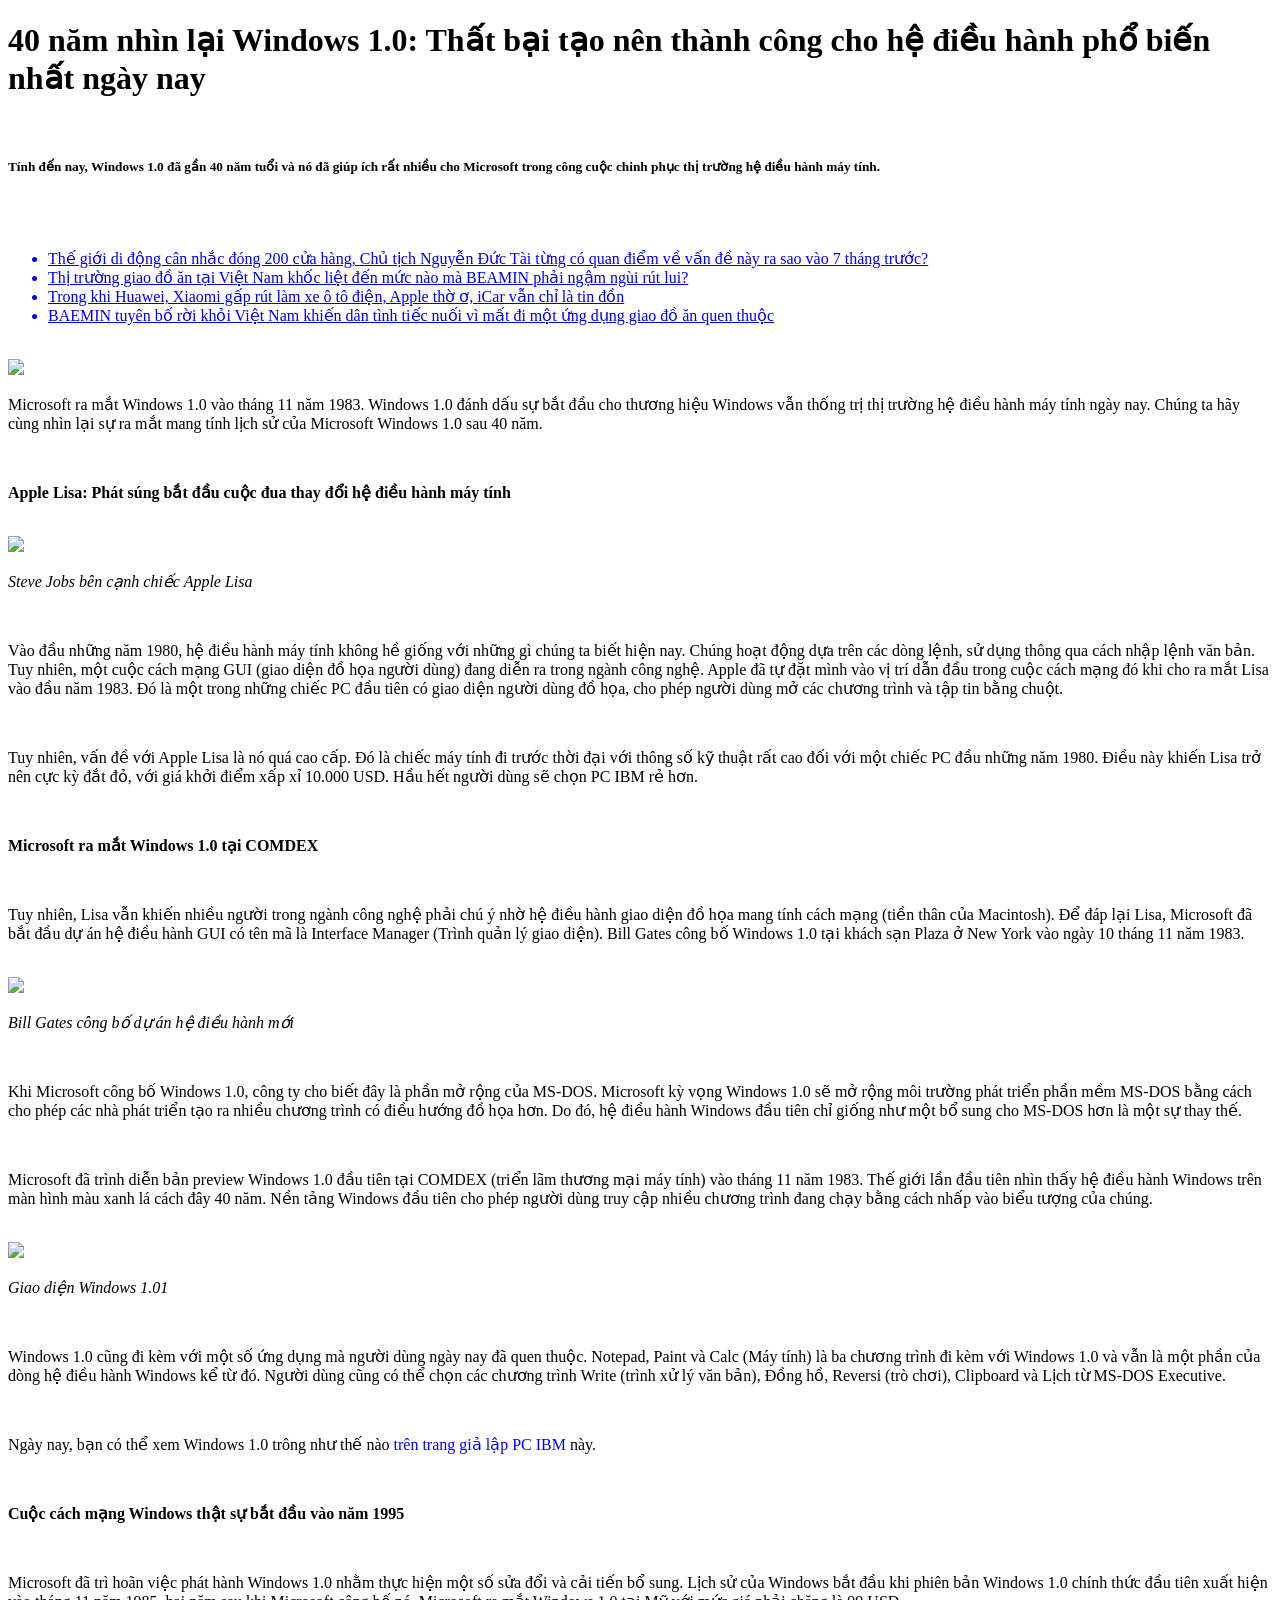
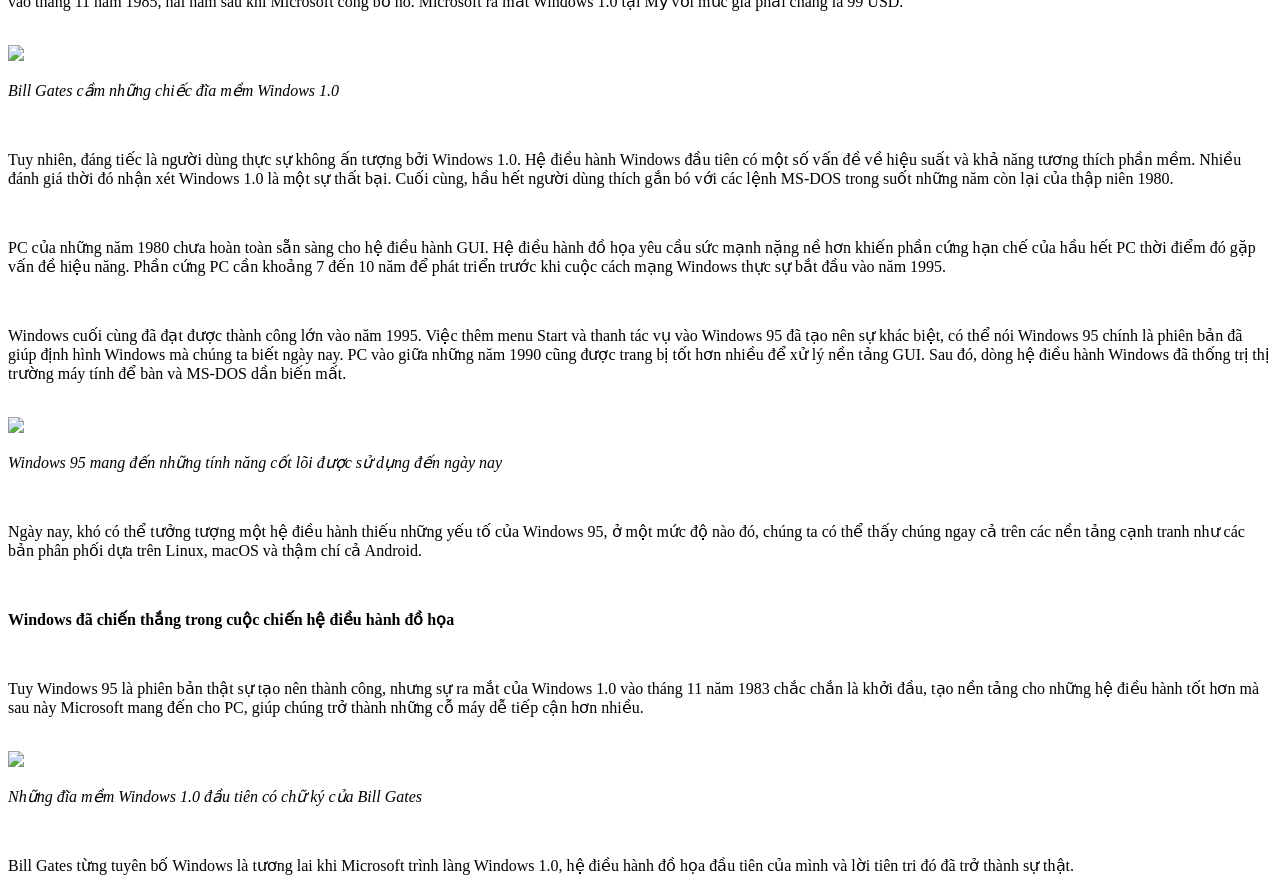
==== bai2.1buoi2.html @ e24d0157 "Add files via upload" ====
<!DOCTYPE html>
<html lang="en">
<head>
    <meta charset="UTF-8">
    <meta name="viewport" content="width=device-width, initial-scale=1.0">
    <title>Trà đá công nghệ</title>
    <link rel="stylesheet" href="css/external2.css"
</head>
<body>
    <h1>40 năm nhìn lại Windows 1.0: Thất bại tạo nên thành công cho hệ điều hành phổ biến nhất ngày nay</h1>
    <br>
    <h5>Tính đến nay, Windows 1.0 đã gần 40 năm tuổi và nó đã giúp ích rất nhiều cho Microsoft trong công cuộc chinh phục thị trường hệ điều hành máy tính.</h5>
    <br>
    <br>
    
    <ul>
        <a href="https://genk.vn/the-gioi-di-dong-can-nhac-dong-200-cua-hang-chu-tich-nguyen-duc-tai-tung-co-quan-diem-ve-van-de-nay-ra-sao-vao-7-thang-truoc-20231125084209823.chn" class="hello"><li>Thế giới di động cân nhắc đóng 200 cửa hàng, Chủ tịch Nguyễn Đức Tài từng có quan điểm về vấn đề này ra sao vào 7 tháng trước?</li></a>
        <a href="https://genk.vn/thi-truong-giao-do-an-tai-viet-nam-khoc-liet-den-muc-nao-ma-beamin-phai-ngam-ngui-rut-lui-20231125080210261.chn" class="hello"><li>Thị trường giao đồ ăn tại Việt Nam khốc liệt đến mức nào mà BEAMIN phải ngậm ngùi rút lui? </li></a>
        <a href="https://genk.vn/trong-khi-huawei-xiaomi-gap-rut-lam-xe-o-to-dien-apple-tho-o-icar-van-chi-la-tin-don-20231124155832718.chn" class="hello"><li>Trong khi Huawei, Xiaomi gấp rút làm xe ô tô điện, Apple thờ ơ, iCar vẫn chỉ là tin đồn</li></a>
        <a href="https://genk.vn/baemin-tuyen-bo-roi-khoi-viet-nam-khien-dan-tinh-tiec-nuoi-vi-mat-di-mot-ung-dung-giao-do-an-quen-thuoc-20231124155508883.chn" class="hello"><li>BAEMIN tuyên bố rời khỏi Việt Nam khiến dân tình tiếc nuối vì mất đi một ứng dụng giao đồ ăn quen thuộc</li></a>
    </ul>
    <br>
    <img src="https://genk.mediacdn.vn/139269124445442048/2023/11/25/anh-cover-1-1700880668257-1700880669711755893484.jpg">
    <p>Microsoft ra mắt Windows 1.0 vào tháng 11 năm 1983. Windows 1.0 đánh dấu sự bắt đầu cho thương hiệu Windows vẫn thống trị thị trường hệ điều hành máy tính ngày nay. Chúng ta hãy cùng nhìn lại sự ra mắt mang tính lịch sử của Microsoft Windows 1.0 sau 40 năm.</p>
    <br>
    
    <p><b>Apple Lisa: Phát súng bắt đầu cuộc đua thay đổi hệ điều hành máy tính</b></p>
    <br>
    <img src="https://genk.mediacdn.vn/139269124445442048/2023/11/25/-1700880671623164687037.jpg">
    <br>
    <p><i>Steve Jobs bên cạnh chiếc Apple Lisa</i></p>
    <br>
    <p>Vào đầu những năm 1980, hệ điều hành máy tính không hề giống với những gì chúng ta biết hiện nay. Chúng hoạt động dựa trên các dòng lệnh, sử dụng thông qua cách nhập lệnh văn bản. Tuy nhiên, một cuộc cách mạng GUI (giao diện đồ họa người dùng) đang diễn ra trong ngành công nghệ. Apple đã tự đặt mình vào vị trí dẫn đầu trong cuộc cách mạng đó khi cho ra mắt Lisa vào đầu năm 1983. Đó là một trong những chiếc PC đầu tiên có giao diện người dùng đồ họa, cho phép người dùng mở các chương trình và tập tin bằng chuột.</p>
    <br>
    <p>Tuy nhiên, vấn đề với Apple Lisa là nó quá cao cấp. Đó là chiếc máy tính đi trước thời đại với thông số kỹ thuật rất cao đối với một chiếc PC đầu những năm 1980. Điều này khiến Lisa trở nên cực kỳ đắt đỏ, với giá khởi điểm xấp xỉ 10.000 USD. Hầu hết người dùng sẽ chọn PC IBM rẻ hơn.</p>
    <br>
    <p><b>Microsoft ra mắt Windows 1.0 tại COMDEX</b></p>
    <br>
    <p>Tuy nhiên, Lisa vẫn khiến nhiều người trong ngành công nghệ phải chú ý nhờ hệ điều hành giao diện đồ họa mang tính cách mạng (tiền thân của Macintosh). Để đáp lại Lisa, Microsoft đã bắt đầu dự án hệ điều hành GUI có tên mã là Interface Manager (Trình quản lý giao diện). Bill Gates công bố Windows 1.0 tại khách sạn Plaza ở New York vào ngày 10 tháng 11 năm 1983.</p>
    <br>
    <img src="https://genk.mediacdn.vn/139269124445442048/2023/11/25/-1700880673217889914177.jpg">
    <br>
    <p><i>Bill Gates công bố dự án hệ điều hành mới</i></p>
    <br>
    <p>Khi Microsoft công bố Windows 1.0, công ty cho biết đây là phần mở rộng của MS-DOS. Microsoft kỳ vọng Windows 1.0 sẽ mở rộng môi trường phát triển phần mềm MS-DOS bằng cách cho phép các nhà phát triển tạo ra nhiều chương trình có điều hướng đồ họa hơn. Do đó, hệ điều hành Windows đầu tiên chỉ giống như một bổ sung cho MS-DOS hơn là một sự thay thế.</p>
    <br>
    <p>Microsoft đã trình diễn bản preview Windows 1.0 đầu tiên tại COMDEX (triển lãm thương mại máy tính) vào tháng 11 năm 1983. Thế giới lần đầu tiên nhìn thấy hệ điều hành Windows trên màn hình màu xanh lá cách đây 40 năm. Nền tảng Windows đầu tiên cho phép người dùng truy cập nhiều chương trình đang chạy bằng cách nhấp vào biểu tượng của chúng.</p>
    <br>
    <img src="https://genk.mediacdn.vn/139269124445442048/2023/11/25/-17008806748721155972762.jpg">
    <br>
    <p><i>Giao diện Windows 1.01</i></p>
    <br>
    <p>Windows 1.0 cũng đi kèm với một số ứng dụng mà người dùng ngày nay đã quen thuộc. Notepad, Paint và Calc (Máy tính) là ba chương trình đi kèm với Windows 1.0 và vẫn là một phần của dòng hệ điều hành Windows kể từ đó. Người dùng cũng có thể chọn các chương trình Write (trình xử lý văn bản), Đồng hồ, Reversi (trò chơi), Clipboard và Lịch từ MS-DOS Executive.</p>
    <br>
    <p>Ngày nay, bạn có thể xem Windows 1.0 trông như thế nào <font color="blue">trên trang giả lập PC IBM</font> này.</p>
    <br>
    <p><b>Cuộc cách mạng Windows thật sự bắt đầu vào năm 1995</b></p>
    <br>
    <p>Microsoft đã trì hoãn việc phát hành Windows 1.0 nhằm thực hiện một số sửa đổi và cải tiến bổ sung. Lịch sử của Windows bắt đầu khi phiên bản Windows 1.0 chính thức đầu tiên xuất hiện vào tháng 11 năm 1985, hai năm sau khi Microsoft công bố nó. Microsoft ra mắt Windows 1.0 tại Mỹ với mức giá phải chăng là 99 USD.</p>
    <br>
    <img src="https://genk.mediacdn.vn/139269124445442048/2023/11/25/-17008806767101268580880.jpg">
    <br>
    <p><i>Bill Gates cầm những chiếc đĩa mềm Windows 1.0</i></p>
    <br>
    <p>Tuy nhiên, đáng tiếc là người dùng thực sự không ấn tượng bởi Windows 1.0. Hệ điều hành Windows đầu tiên có một số vấn đề về hiệu suất và khả năng tương thích phần mềm. Nhiều đánh giá thời đó nhận xét Windows 1.0 là một sự thất bại. Cuối cùng, hầu hết người dùng thích gắn bó với các lệnh MS-DOS trong suốt những năm còn lại của thập niên 1980.</p>
    <br>
    <p>PC của những năm 1980 chưa hoàn toàn sẵn sàng cho hệ điều hành GUI. Hệ điều hành đồ họa yêu cầu sức mạnh nặng nề hơn khiến phần cứng hạn chế của hầu hết PC thời điểm đó gặp vấn đề hiệu năng. Phần cứng PC cần khoảng 7 đến 10 năm để phát triển trước khi cuộc cách mạng Windows thực sự bắt đầu vào năm 1995.</p>
    <br>
    <p>Windows cuối cùng đã đạt được thành công lớn vào năm 1995. Việc thêm menu Start và thanh tác vụ vào Windows 95 đã tạo nên sự khác biệt, có thể nói Windows 95 chính là phiên bản đã giúp định hình Windows mà chúng ta biết ngày nay. PC vào giữa những năm 1990 cũng được trang bị tốt hơn nhiều để xử lý nền tảng GUI. Sau đó, dòng hệ điều hành Windows đã thống trị thị trường máy tính để bàn và MS-DOS dần biến mất.</p>
    <br>
    <img src="https://genk.mediacdn.vn/139269124445442048/2023/11/25/-1700880678825818101052.jpg">
    <br>
    <p><i>Windows 95 mang đến những tính năng cốt lõi được sử dụng đến ngày nay</i></p>
    <br>
    <p>Ngày nay, khó có thể tưởng tượng một hệ điều hành thiếu những yếu tố của Windows 95, ở một mức độ nào đó, chúng ta có thể thấy chúng ngay cả trên các nền tảng cạnh tranh như các bản phân phối dựa trên Linux, macOS và thậm chí cả Android.</p>
    <br>
    <p><b>Windows đã chiến thắng trong cuộc chiến hệ điều hành đồ họa</b><p>
    <br>
    <p>Tuy Windows 95 là phiên bản thật sự tạo nên thành công, nhưng sự ra mắt của Windows 1.0 vào tháng 11 năm 1983 chắc chắn là khởi đầu, tạo nền tảng cho những hệ điều hành tốt hơn mà sau này Microsoft mang đến cho PC, giúp chúng trở thành những cỗ máy dễ tiếp cận hơn nhiều.</p>
    <br>
    <img src="https://genk.mediacdn.vn/139269124445442048/2023/11/25/-17008806805711571495043.jpg">
    <br>
    <p><i>Những đĩa mềm Windows 1.0 đầu tiên có chữ ký của Bill Gates</i></p>
    <br>
    <p>Bill Gates từng tuyên bố Windows là tương lai khi Microsoft trình làng Windows 1.0, hệ điều hành đồ họa đầu tiên của mình và lời tiên tri đó đã trở thành sự thật.</p>
</body>
</html>
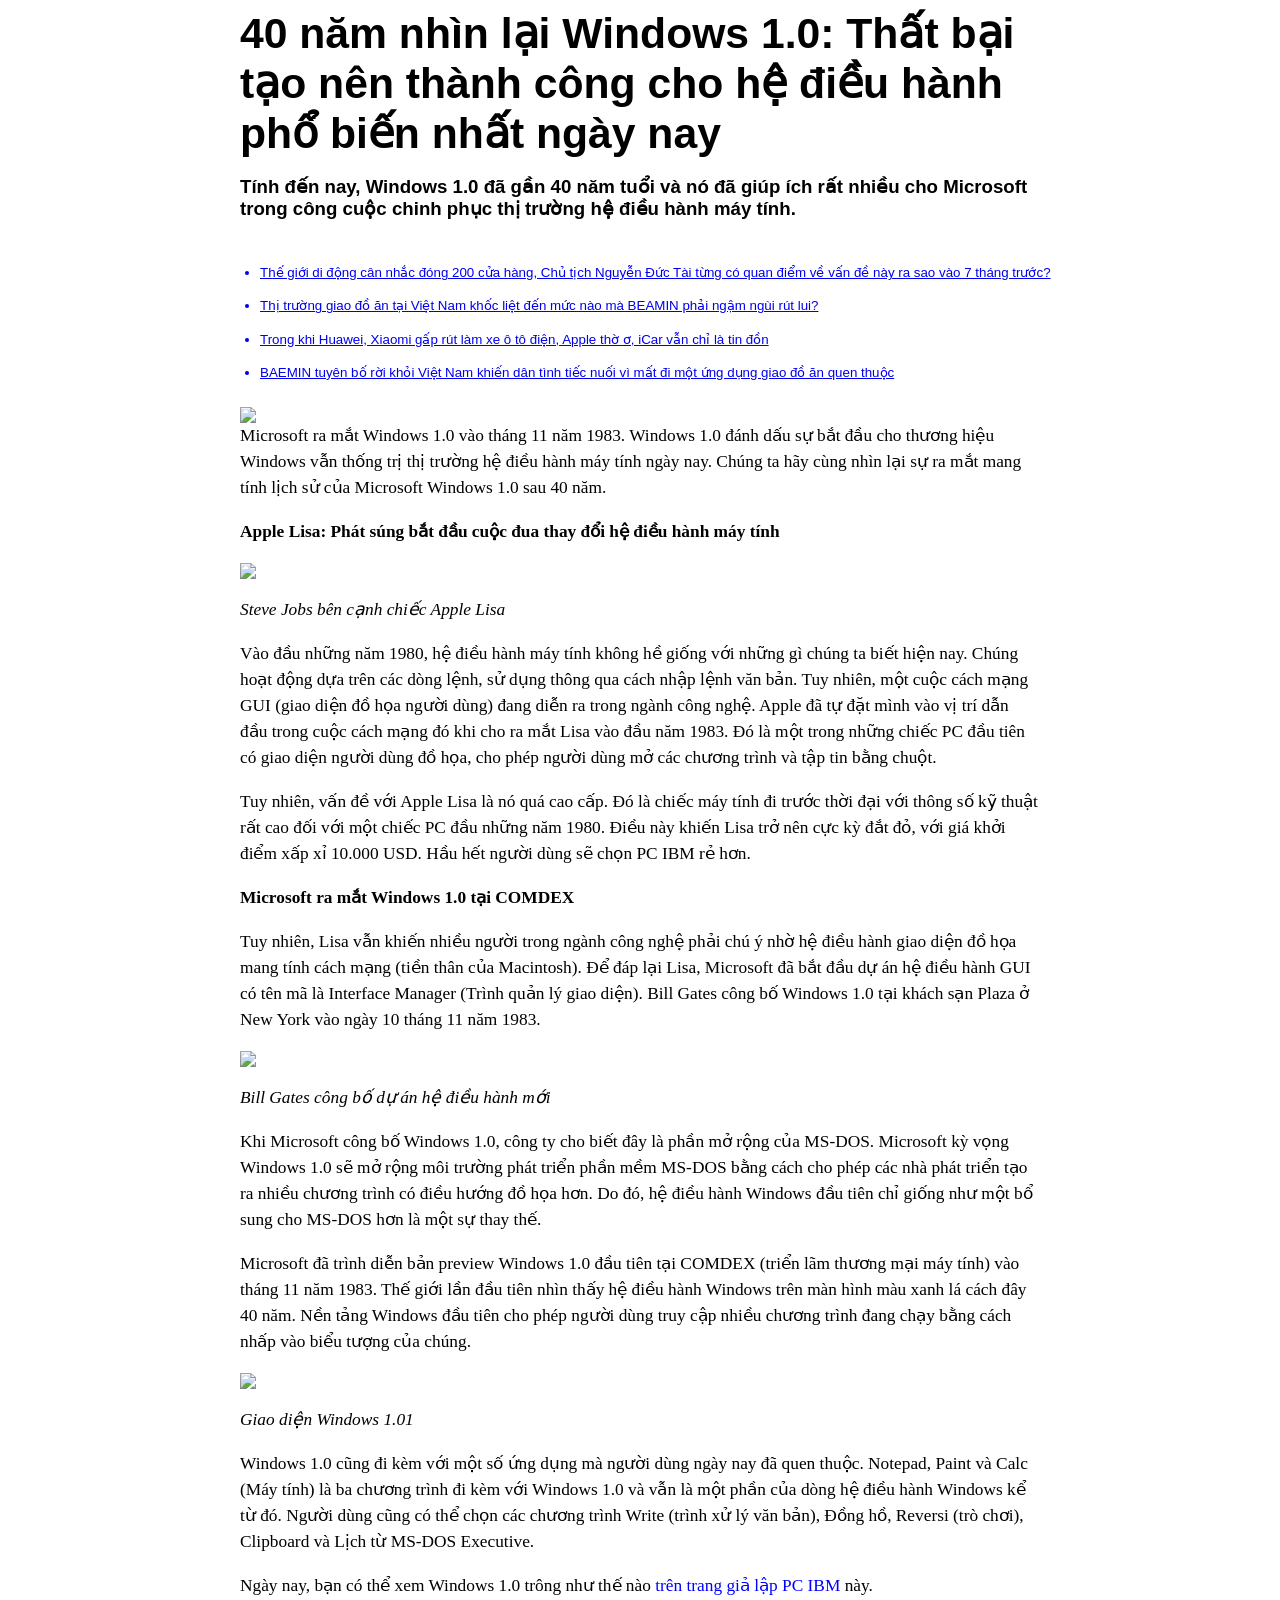
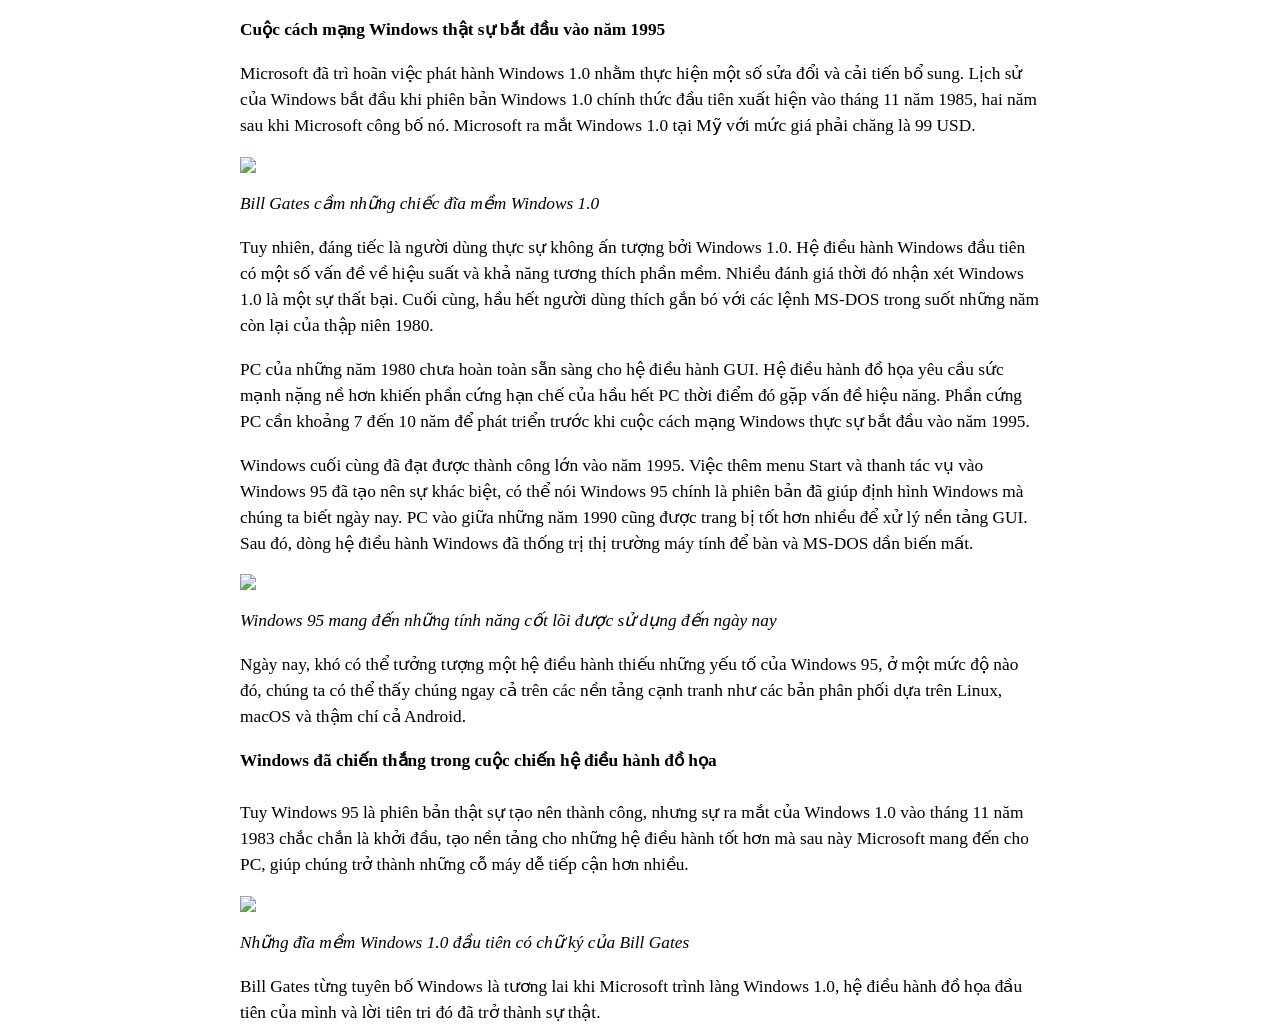
==== commit 64d286e3: "bai2.1buoi2.html" ====
--- a/bai2.1buoi2.html
+++ b/bai2.1buoi2.html
@@ -4,7 +4,7 @@
     <meta charset="UTF-8">
     <meta name="viewport" content="width=device-width, initial-scale=1.0">
     <title>Trà đá công nghệ</title>
-    <link rel="stylesheet" href="css/external2.css"
+    <link rel="stylesheet" href="external2.css"
 </head>
 <body>
     <h1>40 năm nhìn lại Windows 1.0: Thất bại tạo nên thành công cho hệ điều hành phổ biến nhất ngày nay</h1>
@@ -84,4 +84,4 @@
     <br>
     <p>Bill Gates từng tuyên bố Windows là tương lai khi Microsoft trình làng Windows 1.0, hệ điều hành đồ họa đầu tiên của mình và lời tiên tri đó đã trở thành sự thật.</p>
 </body>
-</html>+</html>
--- a/external2.css
+++ b/external2.css
@@ -0,0 +1,40 @@
+h1 {
+    font-size: 32pt;
+    text-align:left;
+    font-family:Arial, Helvetica, sans-serif;
+    max-width: 800px;
+    margin: auto;
+}
+
+h5 {
+    font-size: 14pt;
+    text-align:left;
+    font-family:Arial, Helvetica, sans-serif;
+    max-width: 800px;
+    margin: auto;
+}
+
+ul {
+    font-size: 10pt;
+    font-family:Arial, Helvetica, sans-serif;
+    color:grey;
+    max-width: 800px;
+    margin: auto;
+    line-height: 2.5;
+}
+img {
+    max-width: 800px;
+    margin-right: auto;
+    margin-left: auto;
+    display: block;
+}
+p{
+    max-width: 800px;
+    margin: auto;  
+    font-size: 13pt;
+    font-family: 'Times New Roman', Times, serif;
+    line-height:1.5;
+}
+a.hello:hover {
+    color:blue;
+   }
